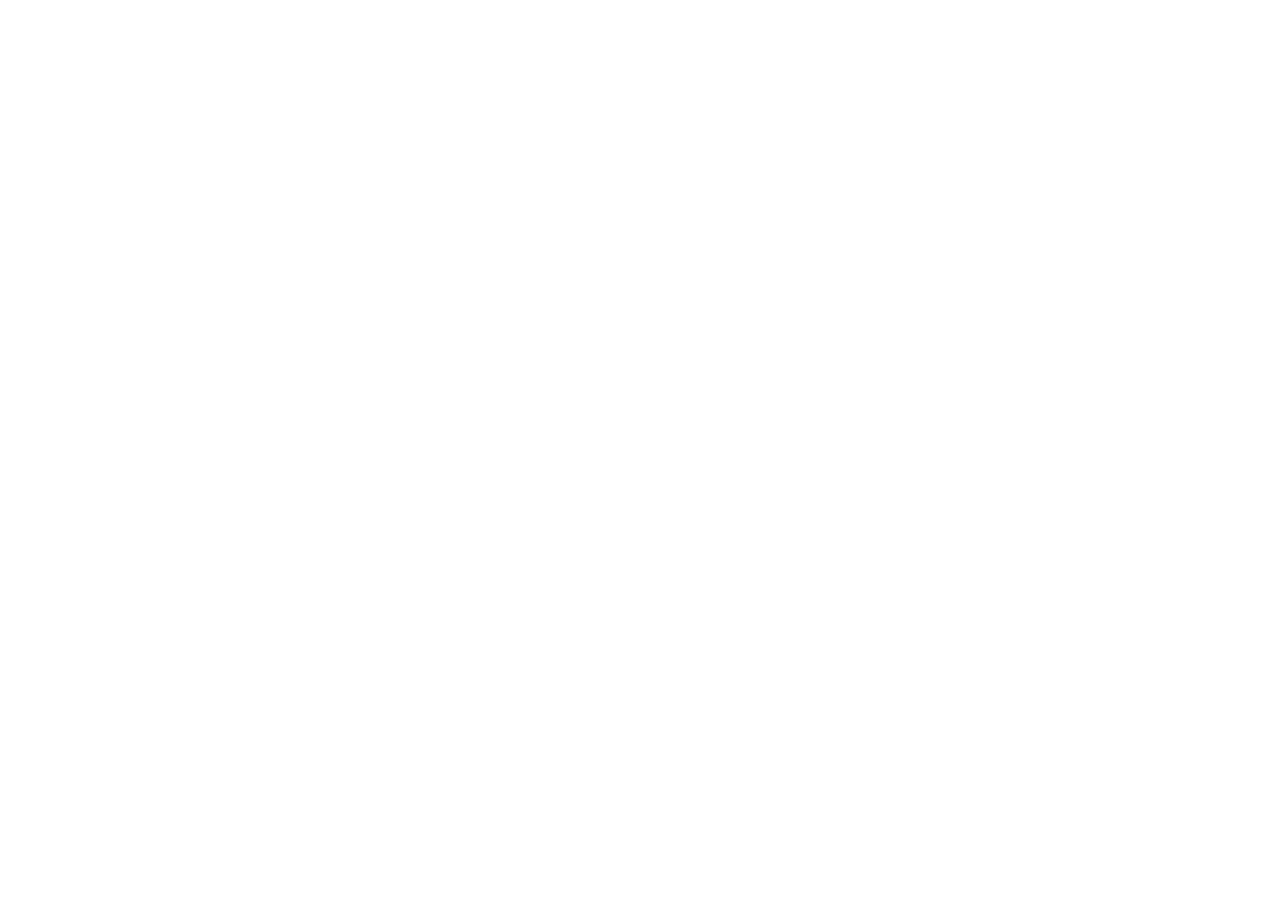
==== index.html @ 20315003 "[UPDATE] Inicio - Sprite Animations" ====
<!DOCTYPE html>
<html lang="en">
<head>
    <meta charset="UTF-8">
    <meta http-equiv="X-UA-Compatible" content="IE=edge">
    <meta name="viewport" content="width=device-width, initial-scale=1.0">
    <link rel="stylesheet" href="./style.css">
    <title>Sprite Animations</title>
</head>
<body>
    
</body>
</html>
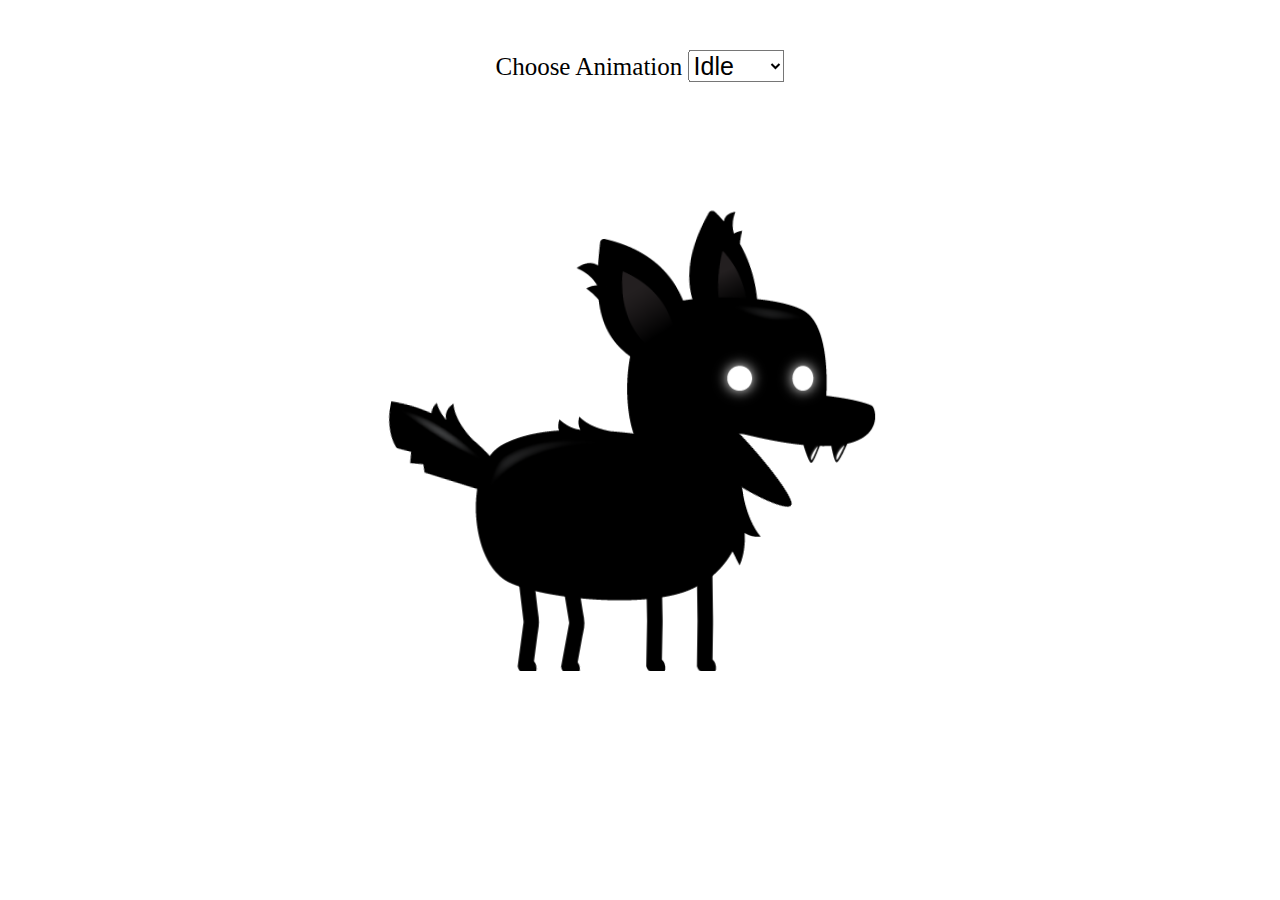
==== commit 1038caf6: "[UPDATE] Project 1: Sprite animation - Terminado" ====
--- a/index.html
+++ b/index.html
@@ -8,6 +8,22 @@
     <title>Sprite Animations</title>
 </head>
 <body>
-    
+    <canvas id="canvas1"></canvas>
+    <div class="controls">
+        <label for="animations">Choose Animation</label>
+        <select name="animations" id="animations">
+            <option value="idle">Idle</option>
+            <option value="jump">Jump</option>
+            <option value="fall">Fall</option>
+            <option value="run">Run</option>
+            <option value="dizzy">Dizzy</option>
+            <option value="sit">Sit</option>
+            <option value="roll">Roll</option>
+            <option value="bite">Bite</option>
+            <option value="ko">KO</option>
+            <option value="gethit">Get hit</option>
+        </select>
+    </div>
+    <script src="./script.js"></script>
 </body>
 </html>--- a/style.css
+++ b/style.css
@@ -0,0 +1,20 @@
+#canvas1{
+    position: absolute;
+    top: 50%;
+    left: 50%;
+    transform: translate(-50%, -50%);
+    width: 600px;
+    height: 600px;
+}
+
+.controls {
+    position: absolute;
+    z-index: 10;
+    top: 50px;
+    left: 50%;
+    transform: translate(-50%);
+}
+
+.controls, select, option {
+    font-size: 25px;
+}